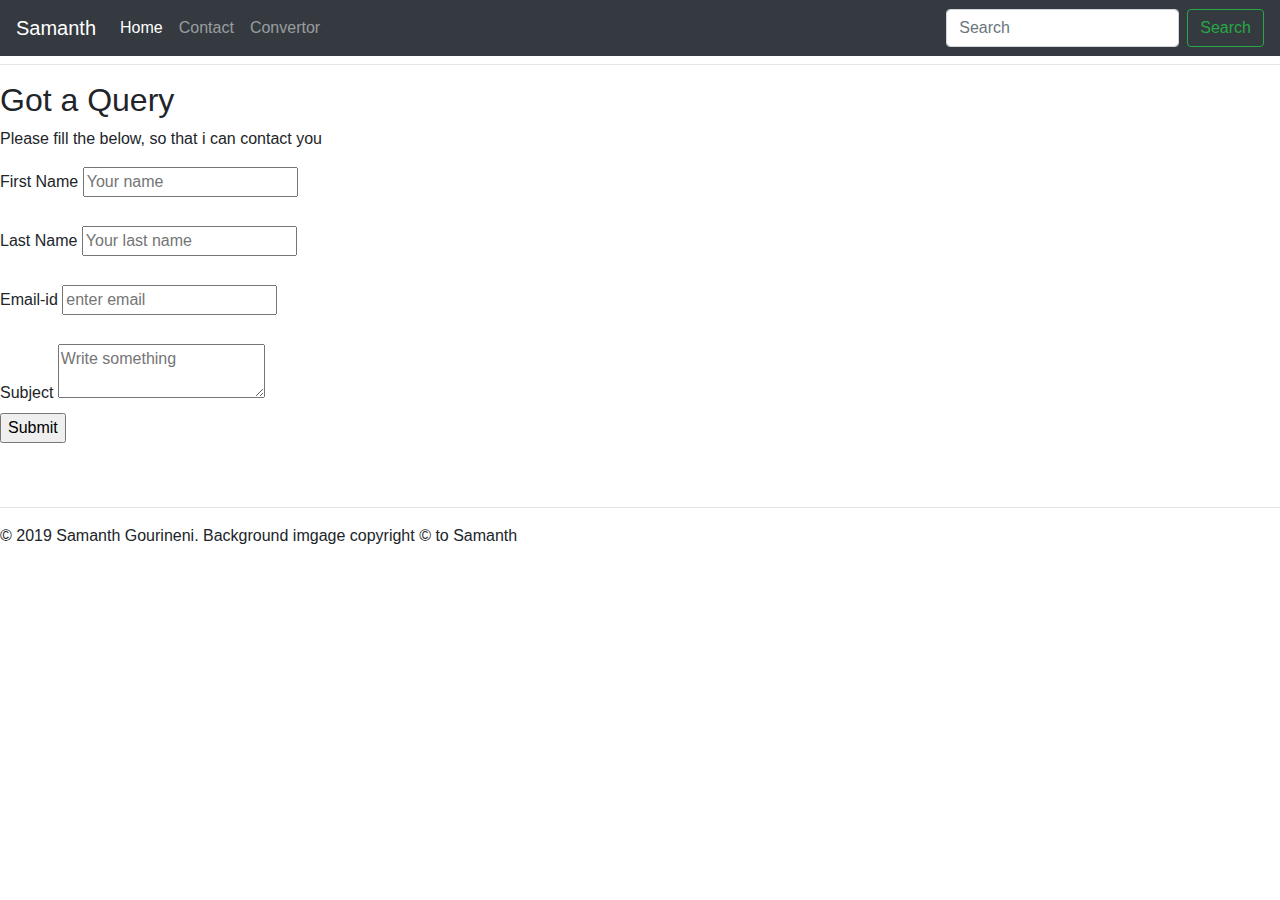
==== Contact.html @ bb4512f1 "added index and contact html pages" ====
<!doctype html>
<html>

<head>
    <title>Samanth</title>

    <link rel="stylesheet" href="https://maxcdn.bootstrapcdn.com/bootstrap/4.0.0/css/bootstrap.min.css" integrity="sha384-Gn5384xqQ1aoWXA+058RXPxPg6fy4IWvTNh0E263XmFcJlSAwiGgFAW/dAiS6JXm" crossorigin="anonymous">
    <meta name="viewport" content="width=device-width, initial-scale=1, shrink-to-fit=no">
   <style type="text/css">
       .tg  {border-collapse:collapse;border-spacing:0;}
       .tg td{font-family:Arial, sans-serif;font-size:14px;padding:10px 5px;border-style:solid;border-width:1px;overflow:hidden;word-break:normal;border-color:black;}
       .tg th{font-family:Arial, sans-serif;font-size:14px;font-weight:normal;padding:10px 5px;border-style:solid;border-width:1px;overflow:hidden;word-break:normal;border-color:black;}
       .tg .tg-s268{text-align:left}
       .tg .tg-0lax{text-align:left;vertical-align:top}
   </style>

    <link rel="stylesheet" href="css\StyleSheet.css">
</head>

<body class = "background_image" id = "setting"  background="images\Image2.jpg">
        <nav class="navbar navbar-expand-md navbar-dark fixed-top bg-dark">
                <a class="navbar-brand" href="#">Samanth</a>
                <button class="navbar-toggler" type="button" data-toggle="collapse" data-target="#navbarCollapse" aria-controls="navbarCollapse" aria-expanded="false" aria-label="Toggle navigation">
                  
                </button>
  
                <div class="collapse navbar-collapse" id="navbarCollapse">
                  <ul class="navbar-nav mr-auto">
                    <li class="nav-item active">
                      <a class="nav-link" href="index.html">Home</a>
                    </li>
                    <li class="nav-item">
                      <a class="nav-link" href="contact.html">Contact</a>
                    </li>
                    <li class="nav-item">
                      <a class="nav-link" href="Convertor.html">Convertor</a>
                    </li>
                  </ul>
  
                  <form class="form-inline mt-2 mt-md-0">
                    <input class="form-control mr-sm-2" type="text" placeholder="Search" aria-label="Search">
                    <button class="btn btn-outline-success my-2 my-sm-0" type="submit">Search</button>
                  </form>
  
                </div>
              </nav>

<header>
    <h1><span style="color:white">Contact</span></h1>
</header>

<hr>

<main >

                <h2>Got a Query</h2>
                <p>Please fill the below, so that i can contact you</p>

                <div >
                <form action="/action_page.php">
                    <label for="fname">First Name</label>
                    <input type="text" id="fname" name="firstname" placeholder="Your name">
                    <br>
                    <br>
                    <label for="lname">Last Name</label>
                    <input type="text" id="lname" name="lastname" placeholder="Your last name">
                    <br>
                    <br>
                    <label for="email">Email-id</label>
                    <input type="text" id="email" name="email" placeholder="enter email">
                    <br>
                    <br>
                    </select>
                    <label for="subject">Subject</label>
                    <textarea id="subject" name="subject" placeholder="Write something" ></textarea>
                    <br>
                    <input type="submit" value="Submit">
                </form>
                </div>
            </div>
        </div>

</main>

<br>

<br>

<hr>


<footer>
    
    &copy; 2019 Samanth Gourineni. Background imgage copyright &copy; to Samanth

</footer>
<script src="https://maxcdn.bootstrapcdn.com/bootstrap/4.0.0/js/bootstrap.min.js" integrity="sha384-JZR6Spejh4U02d8jOt6vLEHfe/JQGiRRSQQxSfFWpi1MquVdAyjUar5+76PVCmYl" crossorigin="anonymous"></script>

</body>

</html>
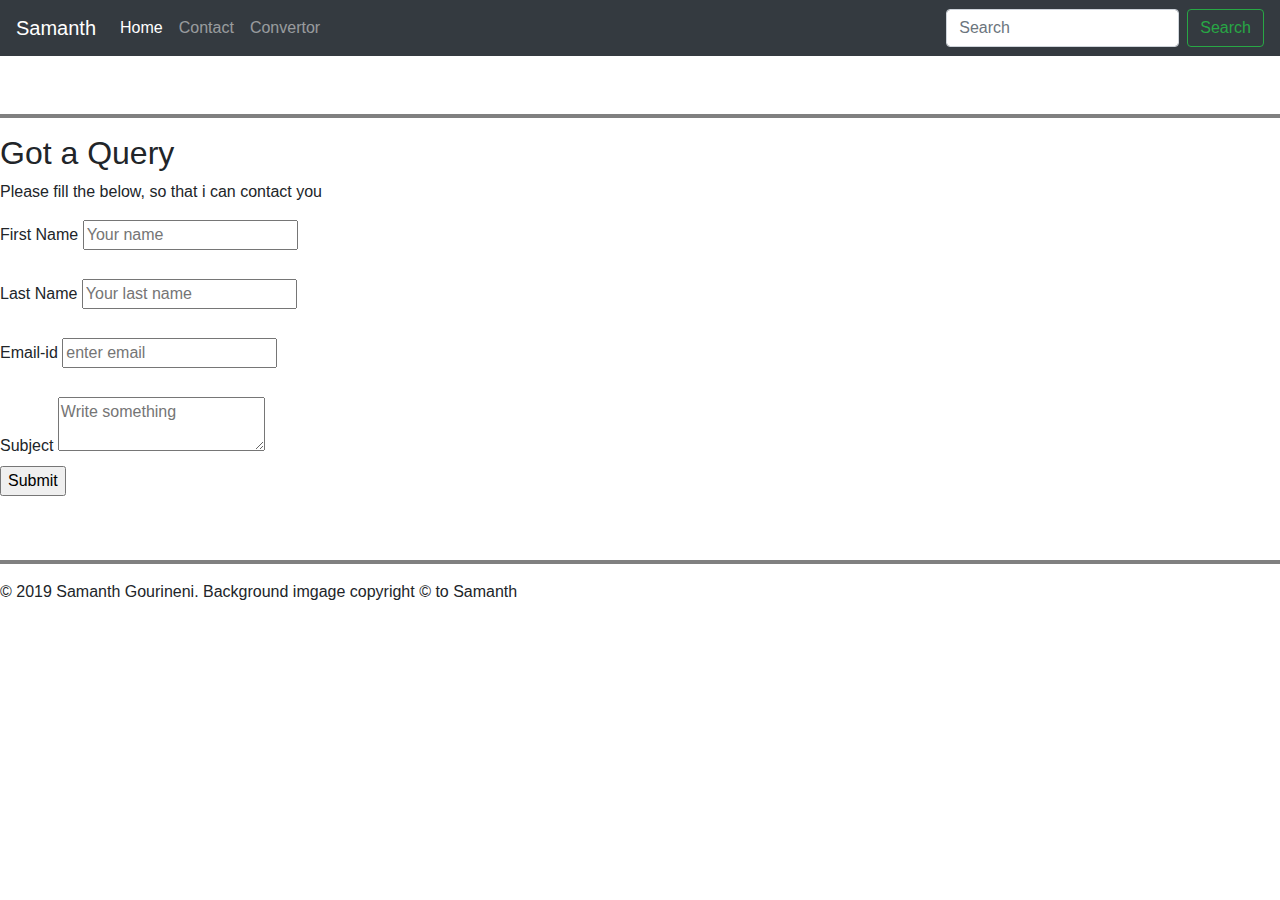
==== commit 1ae3a53d: "Case sensitive error" ====
--- a/Contact.html
+++ b/Contact.html
@@ -14,7 +14,7 @@
        .tg .tg-0lax{text-align:left;vertical-align:top}
    </style>
 
-    <link rel="stylesheet" href="css\StyleSheet.css">
+    <link rel="stylesheet" href="CSS\StyleSheet.css">
 </head>
 
 <body class = "background_image" id = "setting"  background="images\Image2.jpg">
@@ -30,7 +30,7 @@
                       <a class="nav-link" href="index.html">Home</a>
                     </li>
                     <li class="nav-item">
-                      <a class="nav-link" href="contact.html">Contact</a>
+                      <a class="nav-link" href="Contact.html">Contact</a>
                     </li>
                     <li class="nav-item">
                       <a class="nav-link" href="Convertor.html">Convertor</a>
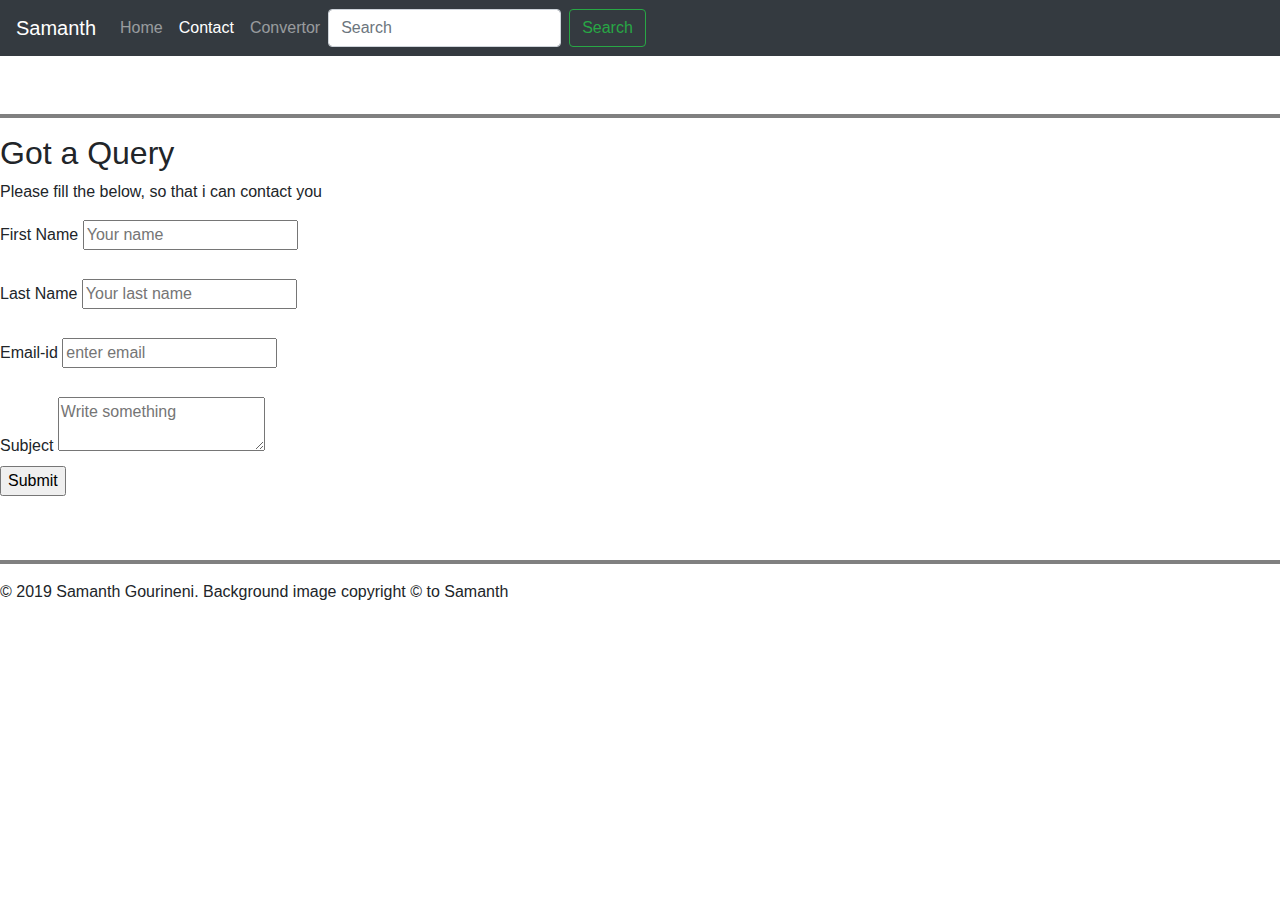
==== commit 0499ae0f: "Added P3" ====
--- a/Contact.html
+++ b/Contact.html
@@ -17,7 +17,7 @@
     <link rel="stylesheet" href="CSS\StyleSheet.css">
 </head>
 
-<body class = "background_image" id = "setting"  background="images\Image2.jpg">
+<body class = "background_image" id = "setting"  background="https://github.com/Samanthgourineni/aboutme/raw/master/Images/Image2.JPG">
         <nav class="navbar navbar-expand-md navbar-dark fixed-top bg-dark">
                 <a class="navbar-brand" href="#">Samanth</a>
                 <button class="navbar-toggler" type="button" data-toggle="collapse" data-target="#navbarCollapse" aria-controls="navbarCollapse" aria-expanded="false" aria-label="Toggle navigation">
@@ -26,17 +26,15 @@
   
                 <div class="collapse navbar-collapse" id="navbarCollapse">
                   <ul class="navbar-nav mr-auto">
-                    <li class="nav-item active">
+                    <li class="nav-item ">
                       <a class="nav-link" href="index.html">Home</a>
                     </li>
-                    <li class="nav-item">
+                    <li class="nav-item active">
                       <a class="nav-link" href="Contact.html">Contact</a>
                     </li>
                     <li class="nav-item">
                       <a class="nav-link" href="Convertor.html">Convertor</a>
                     </li>
-                  </ul>
-  
                   <form class="form-inline mt-2 mt-md-0">
                     <input class="form-control mr-sm-2" type="text" placeholder="Search" aria-label="Search">
                     <button class="btn btn-outline-success my-2 my-sm-0" type="submit">Search</button>
@@ -91,11 +89,11 @@
 
 <footer>
     
-    &copy; 2019 Samanth Gourineni. Background imgage copyright &copy; to Samanth
+    &copy; 2019 Samanth Gourineni. Background image copyright &copy; to Samanth
 
 </footer>
 <script src="https://maxcdn.bootstrapcdn.com/bootstrap/4.0.0/js/bootstrap.min.js" integrity="sha384-JZR6Spejh4U02d8jOt6vLEHfe/JQGiRRSQQxSfFWpi1MquVdAyjUar5+76PVCmYl" crossorigin="anonymous"></script>
 
 </body>
 
-</html>+</html>
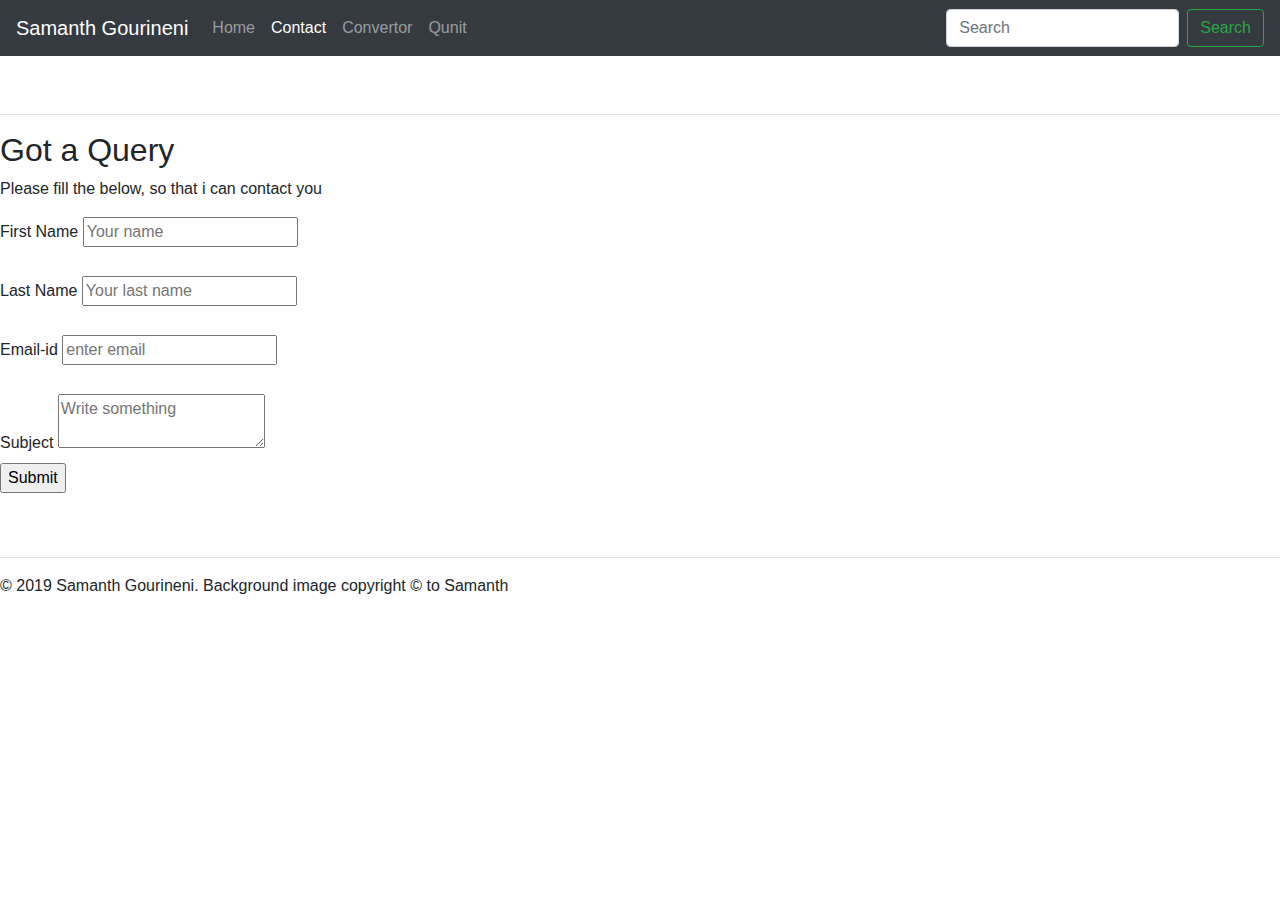
==== commit 1496f4db: "Commit" ====
--- a/Contact.html
+++ b/Contact.html
@@ -1,47 +1,46 @@
-<!doctype html>
+<!DOCTYPE html>
+
 <html>
 
 <head>
-    <title>Samanth</title>
-
+    <title>About Me</title>
+    <link rel="stylesheet" href="CSS\StyleSheet.css">
     <link rel="stylesheet" href="https://maxcdn.bootstrapcdn.com/bootstrap/4.0.0/css/bootstrap.min.css" integrity="sha384-Gn5384xqQ1aoWXA+058RXPxPg6fy4IWvTNh0E263XmFcJlSAwiGgFAW/dAiS6JXm" crossorigin="anonymous">
-    <meta name="viewport" content="width=device-width, initial-scale=1, shrink-to-fit=no">
-   <style type="text/css">
-       .tg  {border-collapse:collapse;border-spacing:0;}
-       .tg td{font-family:Arial, sans-serif;font-size:14px;padding:10px 5px;border-style:solid;border-width:1px;overflow:hidden;word-break:normal;border-color:black;}
-       .tg th{font-family:Arial, sans-serif;font-size:14px;font-weight:normal;padding:10px 5px;border-style:solid;border-width:1px;overflow:hidden;word-break:normal;border-color:black;}
-       .tg .tg-s268{text-align:left}
-       .tg .tg-0lax{text-align:left;vertical-align:top}
-   </style>
-
-    <link rel="stylesheet" href="CSS\StyleSheet.css">
 </head>
 
-<body class = "background_image" id = "setting"  background="https://github.com/Samanthgourineni/aboutme/raw/master/Images/Image2.JPG">
-        <nav class="navbar navbar-expand-md navbar-dark fixed-top bg-dark">
-                <a class="navbar-brand" href="#">Samanth</a>
-                <button class="navbar-toggler" type="button" data-toggle="collapse" data-target="#navbarCollapse" aria-controls="navbarCollapse" aria-expanded="false" aria-label="Toggle navigation">
-                  
-                </button>
-  
-                <div class="collapse navbar-collapse" id="navbarCollapse">
-                  <ul class="navbar-nav mr-auto">
+
+  <body class = "background_image" background="https://github.com/Samanthgourineni/aboutme/raw/master/Images/Image1.JPG">
+
+    <nav class="navbar navbar-expand-md navbar-dark fixed-top bg-dark">
+            <a class="navbar-brand" href="index.html">Samanth Gourineni</a>
+            <button class="navbar-toggler" type="button" data-toggle="collapse" data-target="#navbarCollapse" aria-controls="navbarCollapse"
+                aria-expanded="false" aria-label="Toggle navigation">
+                <span class="navbar-toggler-icon"></span>
+            </button>
+            <div class="collapse navbar-collapse" id="navbarCollapse">
+                <ul class="navbar-nav mr-auto">
                     <li class="nav-item ">
-                      <a class="nav-link" href="index.html">Home</a>
+                        <a class="nav-link" href="index.html">Home </a>
                     </li>
                     <li class="nav-item active">
-                      <a class="nav-link" href="Contact.html">Contact</a>
+                        <a class="nav-link" href="Contact.html">Contact<span class="sr-only">(current)</span></a>
                     </li>
                     <li class="nav-item">
-                      <a class="nav-link" href="Convertor.html">Convertor</a>
+                        <a class="nav-link" href="Convertor.html">Convertor</a>
+
                     </li>
-                  <form class="form-inline mt-2 mt-md-0">
+                    <li class="nav-item">
+                        <a class="nav-link" href="Qunit.html">Qunit</a>
+                        
+                    </li>
+                </ul>
+                <form class="form-inline mt-2 mt-md-0">
                     <input class="form-control mr-sm-2" type="text" placeholder="Search" aria-label="Search">
                     <button class="btn btn-outline-success my-2 my-sm-0" type="submit">Search</button>
-                  </form>
-  
-                </div>
-              </nav>
+                </form>
+            </div>
+        </nav>
+
 
 <header>
     <h1><span style="color:white">Contact</span></h1>
@@ -93,7 +92,18 @@
 
 </footer>
 <script src="https://maxcdn.bootstrapcdn.com/bootstrap/4.0.0/js/bootstrap.min.js" integrity="sha384-JZR6Spejh4U02d8jOt6vLEHfe/JQGiRRSQQxSfFWpi1MquVdAyjUar5+76PVCmYl" crossorigin="anonymous"></script>
-
+<!-- Bootstrap core JavaScript
+================================================== -->
+<!-- Placed at the end of the document so the pages load faster --> 
+<script>window.jQuery || document.write('<script src="../../assets/js/vendor/jquery-slim.min.js"><\/script>')</script>
+<script src="./js/popper.min.js"></script>
+<script src="./js/bootstrap.min.js"></script>
+<script src="https://code.jquery.com/jquery-3.2.1.slim.min.js" integrity="sha384-KJ3o2DKtIkvYIK3UENzmM7KCkRr/rE9/Qpg6aAZGJwFDMVNA/GpGFF93hXpG5KkN"
+crossorigin="anonymous"></script>
+<script src="https://cdnjs.cloudflare.com/ajax/libs/popper.js/1.12.9/umd/popper.min.js" integrity="sha384-ApNbgh9B+Y1QKtv3Rn7W3mgPxhU9K/ScQsAP7hUibX39j7fakFPskvXusvfa0b4Q"
+crossorigin="anonymous"></script>
+<script src="https://maxcdn.bootstrapcdn.com/bootstrap/4.0.0/js/bootstrap.min.js" integrity="sha384-JZR6Spejh4U02d8jOt6vLEHfe/JQGiRRSQQxSfFWpi1MquVdAyjUar5+76PVCmYl"
+crossorigin="anonymous"></script>
 </body>
 
 </html>
